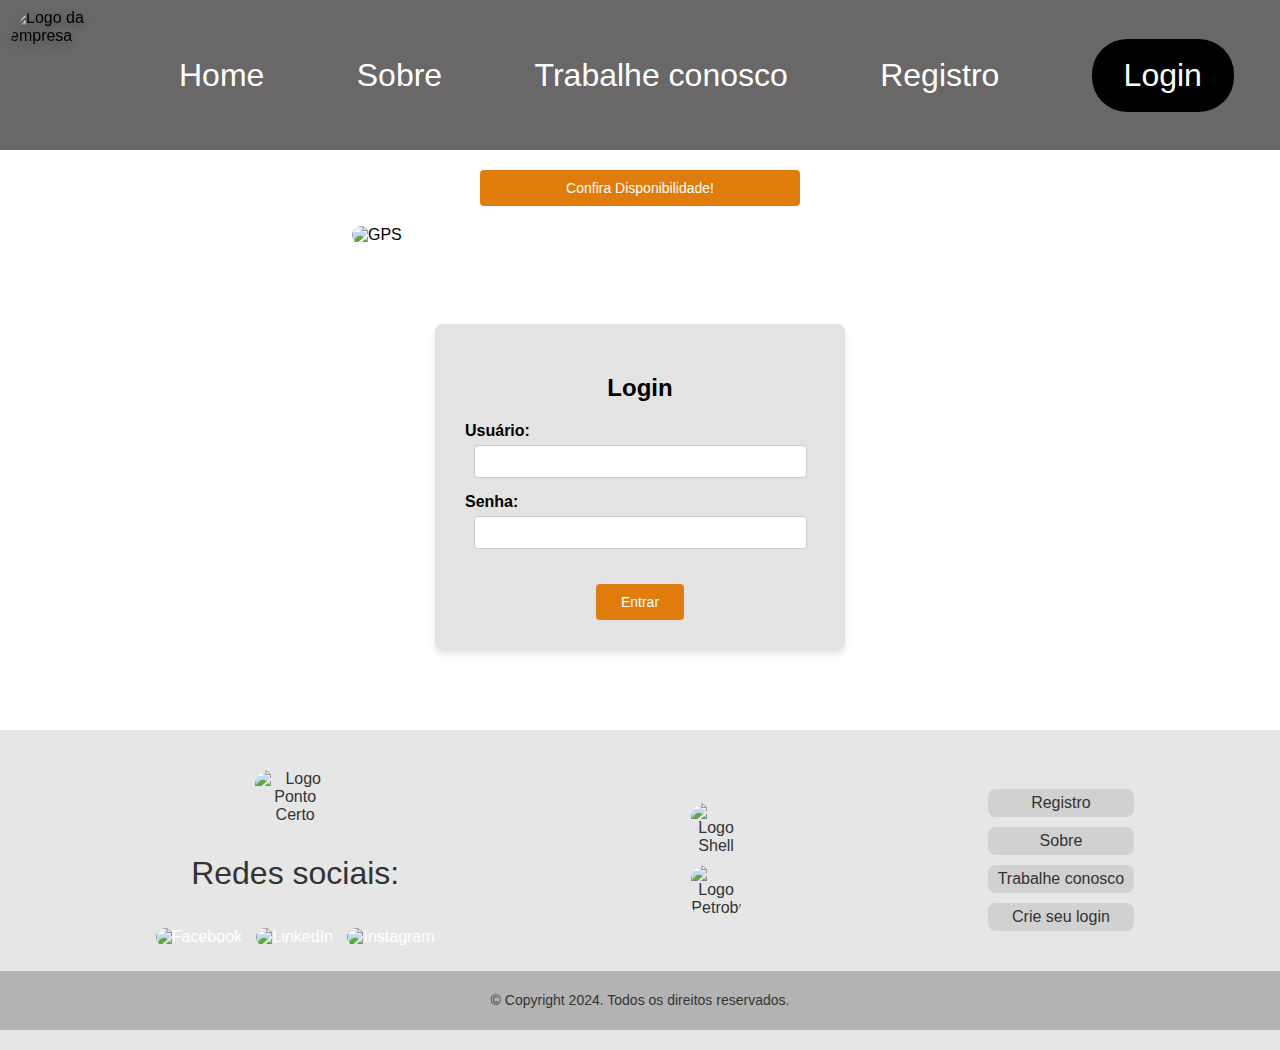
==== Login.html @ fe97d7b8 "Add files via upload" ====
<!DOCTYPE html>
<html lang="pt-br">
<head>
    <!-- Metadados essenciais para SEO e responsividade -->
    <meta charset="UTF-8">
    <meta name="viewport" content="width=device-width, initial-scale=1.0">
    <title>Ponto Certo</title>
    <link rel="shortcut icon" href="imgs/favicon.ico.png" type="image/x-icon">
    <!-- Link para o arquivo de estilos CSS -->
    <link rel="stylesheet" href="style.css">
</head>
<body>
    <header>
        <img src="imgs/image1.png" alt="Logo da empresa">
        <ul>
            <li><a href="home.html">Home</a></li>
            <li><a href="sobre.html">Sobre</a></li>
            <li><a href="Trabalhe-conosco.html">Trabalhe conosco</a></li>
            <li><a href="Registro.html">Registro</a></li>
            <li class="borda"><a href="Login.html">Login</a></li>
        </ul>
    </header>

    <a href="sua-pagina.html">
        <button>Confira Disponibilidade!</button>
      </a>
      

    <!-- Imagem principal -->
    <img class="main-image" src="imgs/GPS.jpg" alt="GPS">

    
    <div class="login-container">
        <h2>Login</h2>
        <form>
            <label for="username">Usuário:</label>
            <input type="text" id="username" name="username">
            
            <label for="password">Senha:</label>
            <input type="password" id="password" name="password">
            
            <button type="submit">Entrar</button>
        </form>
    </div>

    <footer>
        <div class="footer-container">
            <div class="footer-logo-social">
                <img src="imgs/image1.png" alt="Logo Ponto Certo" class="footer-logo">
                <p>Redes sociais:</p>
                <div class="social-icons">
                    <a href="#"><img src="imgs/facebook-icon.png" alt="Facebook"></a>
                    <a href="#"><img src="imgs/linkedin-icon.png" alt="LinkedIn"></a>
                    <a href="#"><img src="imgs/instagram-icon.png" alt="Instagram"></a>
                </div>
            </div>
            <div class="footer-partners">
                <img src="imgs/shell-logo.png" alt="Logo Shell">
                <img src="imgs/petrobras-logo.png" alt="Logo Petrobras">
            </div>
            <div class="footer-menu">
                <a href="Registro.html">Registro</a>
                <a href="sobre.html">Sobre</a>
                <a href="Trabalhe-conosco.html">Trabalhe conosco</a>
                <a href="Login.html">Crie seu login</a>
            </div>
        </div>
        <p class="footer-copyright">© Copyright 2024. Todos os direitos reservados.</p>
    </footer>

    <style>
        body {
            background-color: white;
            margin: 0;
            font-family: 'Inter', sans-serif;
        }

        /* Cabeçalho */
        header {
            display: flex;
            position: sticky;
            top: 0;
            z-index: 9999;
            width: 100%;
            height: 150px;
            background-color: #696767;
            align-items: center;
            justify-content: space-around;
        }

        /* Borda estilizada */
        .borda {
            display: flex;
            width: 142px;
            height: 73px;
            justify-content: center;
            align-items: center;
            background-color: #000;
            color: white;
            border-radius: 35px;
            text-align: center;
        }

        /* Navegação */
        header ul {
            display: flex;
            width: 100%;
            list-style: none;
            align-items: center;
            justify-content: space-around;
            margin: 0;
            padding: 0;
            font-family: 'Jersey 15', sans-serif;
            font-size: 32px;
            color: white;
        }

        /* Hover nos itens da navegação */
        header ul li:hover {
            color: grey;
        }

        /* Links */
        a, a:visited {
            text-decoration: none;
            color: white;
        }

        /* Estilo da imagem principal */
        .main-image {
            width: 100%; /* Ajuste para a imagem ocupar toda a largura disponível */
            height: auto; /* Mantém a proporção da imagem */
            display: block;
            margin: 20px auto; /* Centraliza a imagem e adiciona espaçamento */
        }

        /* Estilos de imagem genéricos */
        img {
            max-width: 45%;
            height: auto;
            border-radius: 15px;  
        }

        /* Caixa de conteúdo */
        .caixa {
            width: 100%;
            max-width: 1015px;
            margin: auto;
            padding: 50px;
            background-color: #EAE8E6;
            border-radius: 20px 20px 0px 20px;
            font-size: 32px;
            text-align: justify;
            word-wrap: break-word;
            margin-bottom: 40px;
        }

        /* Login */
        .login-container {
            background: #e4e3e3;
            padding: 30px; 
            border-radius: 8px;
            box-shadow: 0 4px 6px rgba(0, 0, 0, 0.1);
            text-align: center;
            width: 350px; 
            margin: 80px auto; 
        }

        h2 {
            margin-bottom: 20px;
        }

        label {
            display: block;
            text-align: left;
            margin-bottom: 5px;
            font-weight: bold;
        }

        input {
            width: 90%; /* Diminuído */
            padding: 8px; /* Ajustado */
            margin-bottom: 15px;
            border: 1px solid #ccc;
            border-radius: 4px;
        }

        button {
            width: 50%;
            padding: 10px;
            background: #df7c0b;
            color: white;
            border: none;
            border-radius: 4px;
            cursor: pointer;
        }

        button:hover {
            background: #df7c0b;
        }

        /* Estilos para o footer */
        footer {
            background-color: #e6e6e6;
            padding: 20px 0;
            font-family: 'Inter', sans-serif;
            text-align: center;
            color: #333;
        }

        .footer-container {
            display: flex;
            justify-content: space-around;
            align-items: center;
            max-width: 1200px;
            margin: auto;
            padding: 20px;
        }

        .footer-logo-social,
        .footer-partners,
        .footer-menu {
            display: flex;
            flex-direction: column;
            align-items: center;
        }

        .footer-logo-social img.footer-logo {
            width: 80px;
            height: auto;
        }

        .footer-logo-social .social-icons img {
            width: 50px;
            height: 50px;
            margin: 5px;
        }

        .footer-partners img {
            width: 100px;
            height: auto;
            margin: 5px;
        }

        .footer-menu a {
            color: #333;
            text-decoration: none;
            margin: 5px 0;
            padding: 5px;
            border-radius: 8px;
            background-color: #d1d1d1;
            width: 100%;
            text-align: center;
        }

        .footer-menu a:hover {
            background-color: #bbb;
        }

        /* Copyright */
        .footer-copyright {
            background-color: #b3b3b3;
            color: #333;
            font-size: 14px;
            padding: 10px 0;
            margin: 0;
        }

        /* Responsividade */
        @media only screen and (max-width: 768px) {
            .footer-container {
                flex-direction: column;
                gap: 20px;
            }
            .footer-menu a {
                width: auto;
            }
        }

        button {
  display: block;
  margin: 20px auto 0;
  padding: 10px 20px; 
  font-size: 14px; 
  width: 25%
}
    </style>
</body>
</html>
---- style.css ----
/* Estilos principais para o corpo da página */
body {
    background-color: white;
    margin: 0;
    font-family: 'Inter', sans-serif;
}

/* Cabeçalho */
header {
    display: flex;
    position: sticky;
    top: 0;
    z-index: 9999;
    width: 100%;
    height: 150px;
    background-color: #696767;
    align-items: center;
    justify-content: space-around;
}

/* Borda estilizada */
.borda {
    display: flex;
    width: 142px;
    height: 73px;
    justify-content: center;
    align-items: center;
    background-color: #000;
    color: white;
    border-radius: 35px;
    text-align: center;
}

/* Navegação */
header ul {
    display: flex;
    width: 100%;
    list-style: none;
    align-items: center;
    justify-content: space-around;
    margin: 0;
    padding: 0;
    font-family: 'Jersey 15', sans-serif;
    font-size: 32px;
    color: white;
}

/* Hover nos itens da navegação */
header ul li:hover {
    color: grey;
}

/* Links */
a, a:visited {
    text-decoration: none;
    color: white;
}

/* Título principal */
h1 {
    text-align: center;
    font-size: 3em;
    margin: 30px;
    padding: 50px 10px;
    color: #F55900;
}

/* Parágrafos */
p {
    padding: 20px;
    font-size: 32px;
    line-height: 39px;
    text-align: center;
    margin: 10px;
}

/* Caixa de conteúdo */
.caixa {
    width: 100%;
    max-width: 1015px;
    margin: auto;
    padding: 50px;
    background-color: #EAE8E6;
    border-radius: 20px 20px 0px 20px;
    font-size: 32px;
    text-align: justify;
    word-wrap: break-word;
    margin-bottom: 40px;
}

/* Destaque em texto */
.caixa strong {
    font-weight: bold;
    color: #333;
}

/* Imagem do logo */
header img {
    width: 137px;
    height: 132px;
    padding-left: 10px;
    border-radius: 42px;
    filter: drop-shadow(0px 4px 4px rgba(0, 0, 0, 0.25));
}

/* Imagens em seções de texto */
.Texto-01 img, .Texto-02 img {
    display: flex;
    margin: auto;
    padding-bottom: 20px;
    filter: drop-shadow(0px 4px 4px rgba(0, 0, 0, 0.25));
}
.Texto-02 {
    display: flex;
}
.Texto-01 img {
    width: 100%;
    max-width: 783px;
    height: auto;
}

.Texto-02 img {
    width: 100%;
    max-width: 253px;
    height: auto;
    border-radius: 50%;
    padding: 5px;
}

/* Responsividade para diferentes tamanhos de tela */

/* Tablets */
@media only screen and (max-width: 1024px) and (min-width: 768px) {
    h1 { font-size: 2.5em; }
    p { font-size: 1.2em; }
    .Texto-01 img, .Texto-02 img {
        width: 60%;
        height: auto;
    }
}

/* Smartphones */
@media only screen and (max-width: 767px) {
    h1 { font-size: 2em; }
    p { font-size: 1em; }

    header {
        height: auto;
        flex-direction: column;
    }

    header ul {
        flex-direction: column;
        align-items: center;
    }

    header img {
        width: 80px;
        height: auto;
    }

    .Texto-01, .Texto-02 {
        flex-direction: column;
        text-align: center;
    }

    .Texto-01 img, .Texto-02 img {
        width: 80%;
        height: auto;
    }

    /* Ajuste das margens dos elementos */
    h1, p {
        margin: 10px;
    }
    
    .caixa {
        font-size: 1em;
        padding: 20px;
    }
}

/* Estilos para o footer */
footer {
    background-color: #e6e6e6;
    padding: 20px 0;
    font-family: 'Inter', sans-serif;
    text-align: center;
    color: #333;
}

.footer-container {
    display: flex;
    justify-content: space-around;
    align-items: center;
    max-width: 1200px;
    margin: auto;
    padding: 20px;
}

.footer-logo-social,
.footer-partners,
.footer-menu {
    display: flex;
    flex-direction: column;
    align-items: center;
}

.footer-logo-social img.footer-logo {
    width: 80px;
    height: auto;
}

.footer-logo-social .social-icons img {
    width: 50px;
    height: 50px;
    margin: 5px;
}

.footer-partners img {
    width: 100px;
    height: auto;
    margin: 5px;
}

.footer-menu a {
    color: #333;
    text-decoration: none;
    margin: 5px 0;
    padding: 5px;
    border-radius: 8px;
    background-color: #d1d1d1;
    width: 100%;
    text-align: center;
}

.footer-menu a:hover {
    background-color: #bbb;
}

/* Copyright */
.footer-copyright {
    background-color: #b3b3b3;
    color: #333;
    font-size: 14px;
    padding: 10px 0;
    margin: 0;
}

/* Responsividade */
@media only screen and (max-width: 768px) {
    .footer-container {
        flex-direction: column;
        gap: 20px;
    }
    
    .footer-menu a {
        width: auto;
    }
}
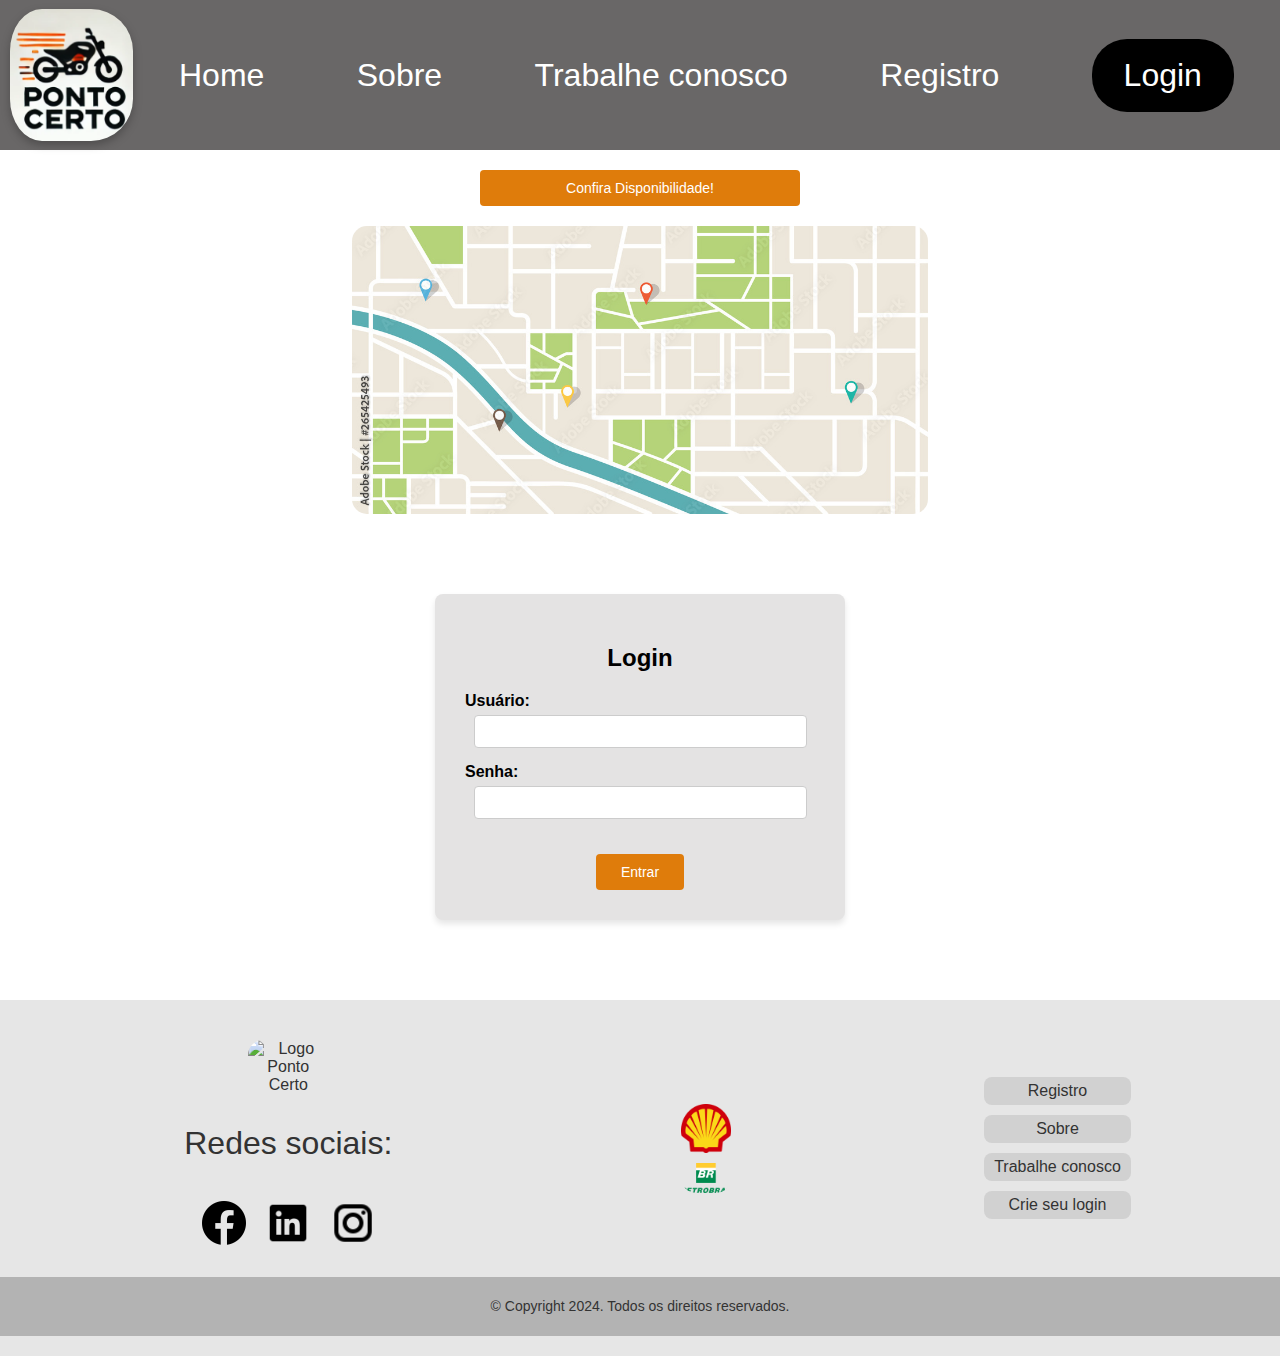
==== commit e5656cec: "Update Login.html" ====
--- a/Login.html
+++ b/Login.html
@@ -11,9 +11,9 @@
 </head>
 <body>
     <header>
-        <img src="imgs/image1.png" alt="Logo da empresa">
+        <img src="image1.png" alt="Logo da empresa">
         <ul>
-            <li><a href="home.html">Home</a></li>
+            <li><a href="index.html">Home</a></li>
             <li><a href="sobre.html">Sobre</a></li>
             <li><a href="Trabalhe-conosco.html">Trabalhe conosco</a></li>
             <li><a href="Registro.html">Registro</a></li>
@@ -27,7 +27,7 @@
       
 
     <!-- Imagem principal -->
-    <img class="main-image" src="imgs/GPS.jpg" alt="GPS">
+    <img class="main-image" src="GPS.jpg" alt="GPS">
 
     
     <div class="login-container">
@@ -49,14 +49,14 @@
                 <img src="imgs/image1.png" alt="Logo Ponto Certo" class="footer-logo">
                 <p>Redes sociais:</p>
                 <div class="social-icons">
-                    <a href="#"><img src="imgs/facebook-icon.png" alt="Facebook"></a>
-                    <a href="#"><img src="imgs/linkedin-icon.png" alt="LinkedIn"></a>
-                    <a href="#"><img src="imgs/instagram-icon.png" alt="Instagram"></a>
+                    <a href="#"><img src="facebook-icon.png" alt="Facebook"></a>
+                    <a href="#"><img src="linkedin-icon.png" alt="LinkedIn"></a>
+                    <a href="#"><img src="instagram-icon.png" alt="Instagram"></a>
                 </div>
             </div>
             <div class="footer-partners">
-                <img src="imgs/shell-logo.png" alt="Logo Shell">
-                <img src="imgs/petrobras-logo.png" alt="Logo Petrobras">
+                <img src="shell-logo.png" alt="Logo Shell">
+                <img src="petrobras-logo.png" alt="Logo Petrobras">
             </div>
             <div class="footer-menu">
                 <a href="Registro.html">Registro</a>
@@ -286,4 +286,4 @@
 }
     </style>
 </body>
-</html>+</html>
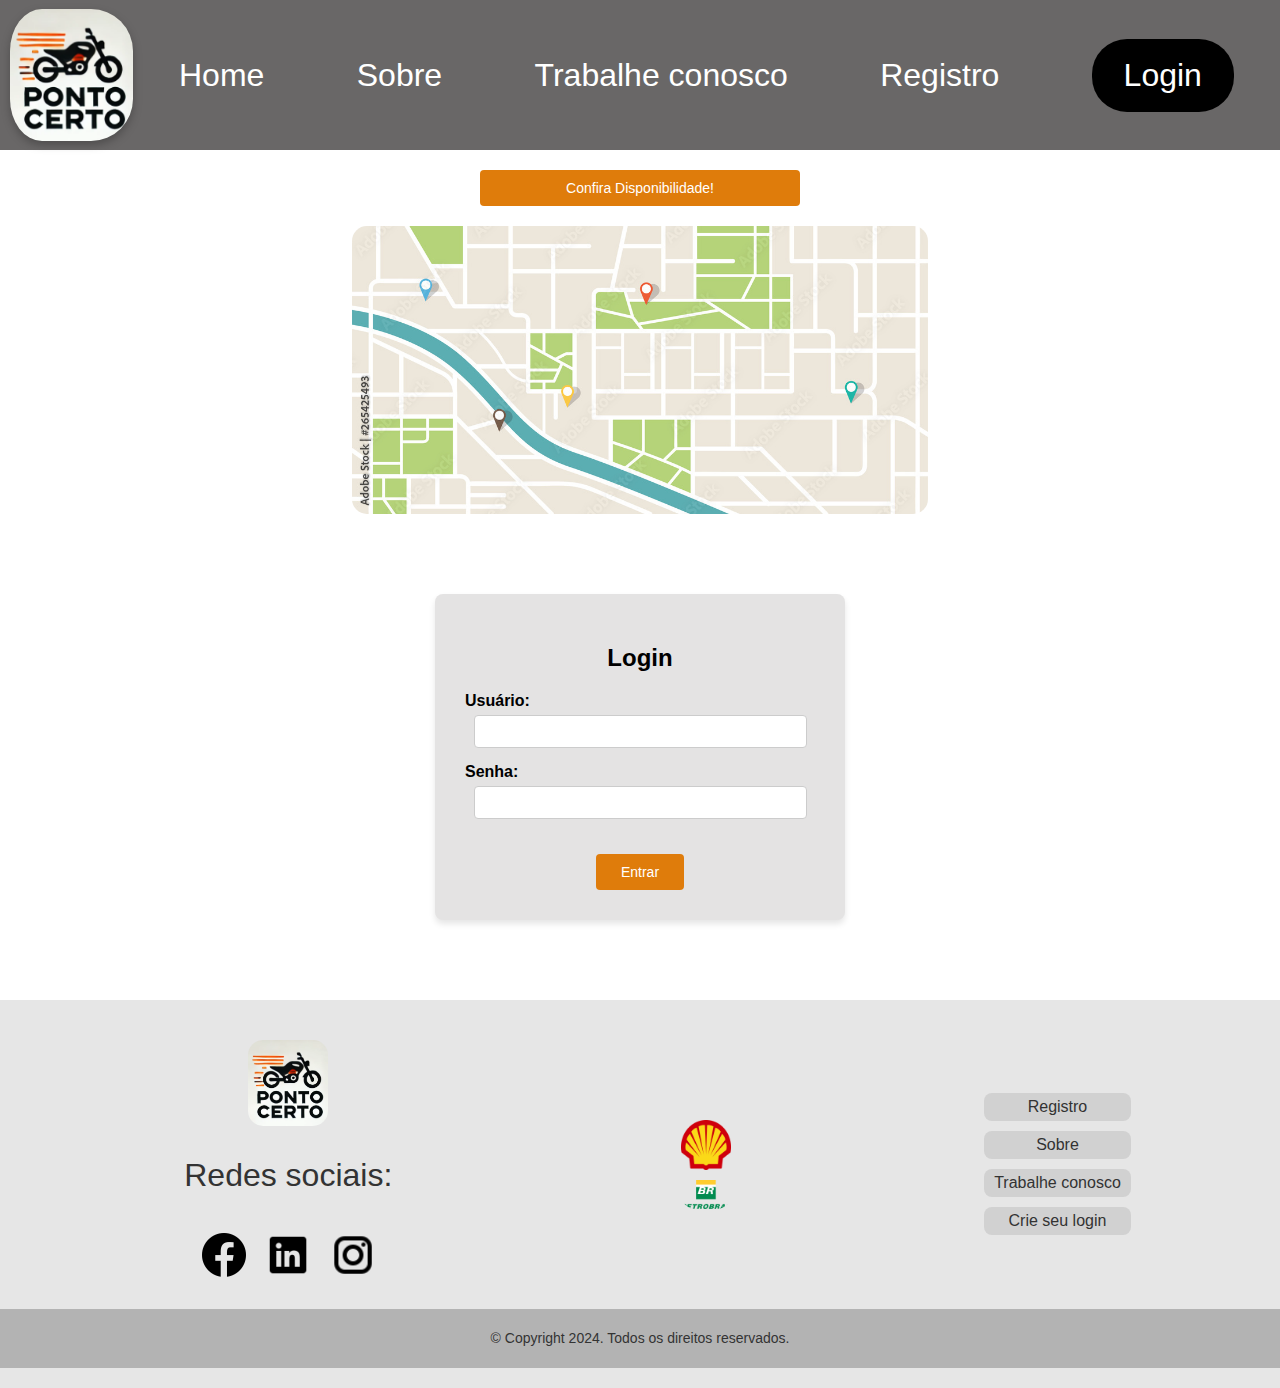
==== commit bd175581: "Update Login.html" ====
--- a/Login.html
+++ b/Login.html
@@ -46,7 +46,7 @@
     <footer>
         <div class="footer-container">
             <div class="footer-logo-social">
-                <img src="imgs/image1.png" alt="Logo Ponto Certo" class="footer-logo">
+                <img src="image1.png" alt="Logo Ponto Certo" class="footer-logo">
                 <p>Redes sociais:</p>
                 <div class="social-icons">
                     <a href="#"><img src="facebook-icon.png" alt="Facebook"></a>
